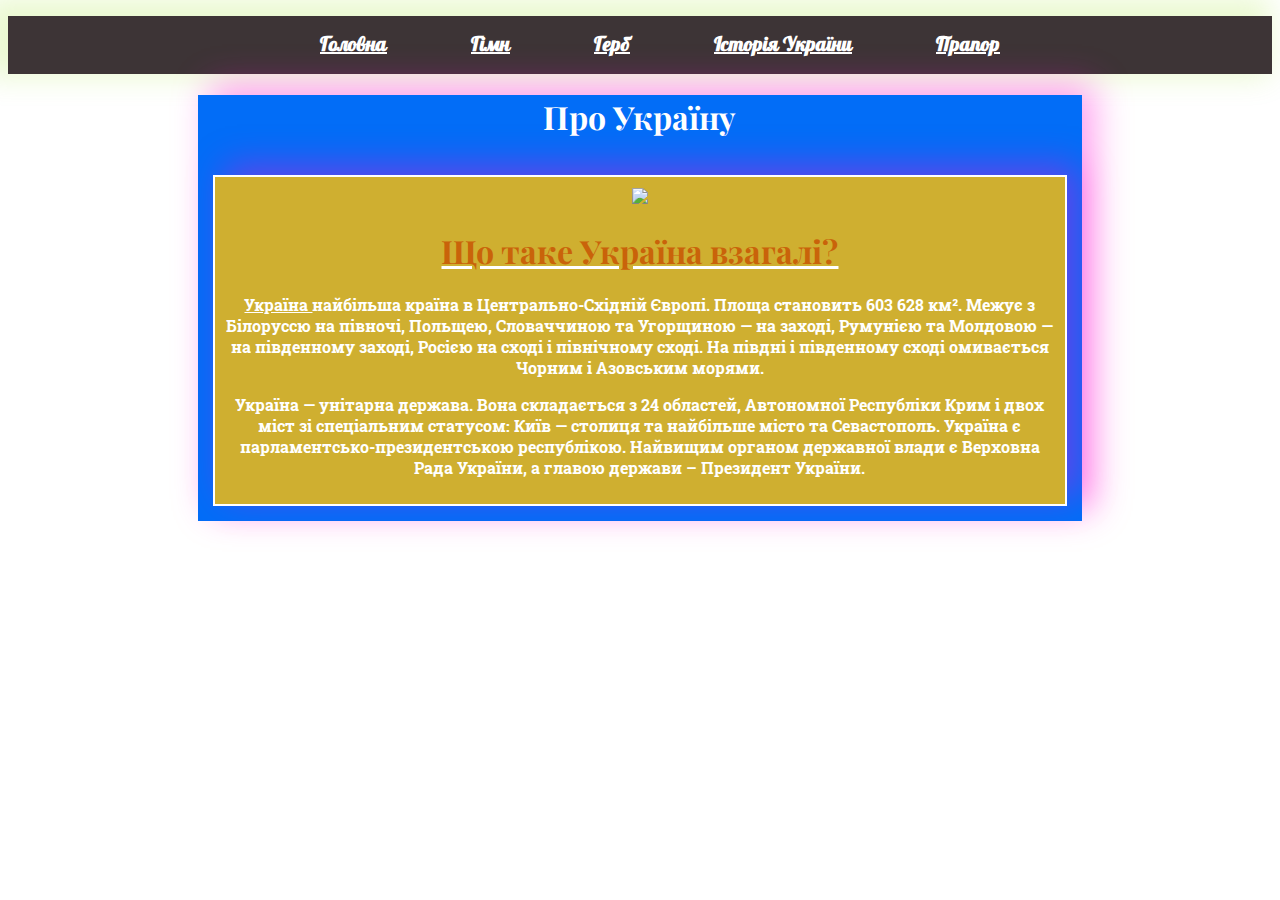
==== index.html @ 7220f4ee "Add files via upload" ====
<!DOCTYPE html>
<html>

<head>
	<link rel="stylesheet" type="text/css" href="style.css">
	

	<title>Блог про Україну</title>
</head>
<body>


<div class="header">

<link rel="stylesheet" type="text/css" href="style.css">


<div class="menu">
	<ul>
		<li><b> <a href="index.html" target="_blank">Головна</b></li></a>   
		<li><b> <a href="Гімн.html" target="_blank">Гімн</b></li></a>
	    <li><b> <a href="герб.html" target="_blank"> Герб</b></li></a>
	     <li><b> <a href="Історія України.html" target="_blank">Історія України</b></li></a>
		<li><b> <a href="Прапор.html" target="_blank">Прапор</b></li></a>
	</ul>	

</div>




</div>

<div>
	
</div>

<div class="content">
	<h1>Про Україну</h1>	
		<div class="posts">
			<div class="box">
				<img src="https://lastivka.dk/img/ukraine-map.png">
	
				<a href="ukraine.html" target="_blank"><h1>Що таке Україна взагалі?</h1></a>
	<p><b><a name="Україна" target="_blank" href="#Україна"> Україна  </a>      
 найбільша країна в Центрально-Східній Європі. Площа становить 603 628 км². Межує з Білоруссю на півночі, Польщею, Словаччиною та Угорщиною — на заході, Румунією та Молдовою — на південному заході, Росією на сході і північному сході. На півдні і південному сході омивається Чорним і Азовським морями.</p></b>
 <p><b>Україна — унітарна держава. Вона складається з 24 областей, Автономної Республіки Крим і двох міст зі спеціальним статусом: Київ — столиця та найбільше місто та Севастополь. Україна є парламентсько-президентською республікою. Найвищим органом державної влади є Верховна Рада України, а главою держави – Президент України.
</b></p>

</div>
		


</body>
</html>
---- style.css ----
@import url('https://fonts.googleapis.com/css2?family=Pattaya&family=Playfair+Display:ital,wght@1,500&family=Roboto+Slab:wght@300&display=swap');




.header{
background-color: #4ab6c2;
color: white;
text-align: center;
-webkit-box-shadow: -13px -8px 30px 11px rgba(142, 225, 0, 0.19);
-moz-box-shadow: -13px -8px 30px 11px rgba(142, 225, 0, 0.19);
box-shadow: -13px -8px 30px 11px rgba(142, 225, 0, 0.19);
}


.content{
background-color:#026df7;
color: white;
text-align: center;
width: 70%;
margin: 0 auto;
text-align: center;
-webkit-box-shadow: 12px -10px 34px 0px rgba(255, 0, 214, 0.38);
-moz-box-shadow: 12px -10px 34px 0px rgba(255, 0, 214, 0.38);
box-shadow: 12px -10px 34px 0px rgba(255, 0, 214, 0.38);
font-family: 'Roboto Slab', serif;

}






body{
background-image: url('https://static.ukrinform.com/photos/2018_04/thumb_files/630_360_1524930096-6711.jpg');
background-repeat: no-repeat;
background-size: 100%;
}

.posts{


	display: flex;S
}

.box{
background-color: #cfaf30;
padding: 10px;

margin: 15px;

border: 2px solid white;

flex-grow: 1;

-webkit-box-shadow: 12px -10px 34px 0px rgba(255, 0, 214, 0.38);
-moz-box-shadow: 12px -10px 34px 0px rgba(255, 0, 214, 0.38);
box-shadow: 12px -10px 34px 0px rgba(255, 0, 214, 0.38);
}

.box img{
max-width: 500px;

max-height: 400px; 

	width: 70%;
	max-width: 70%;

}


h1{
color: white;
font-family: 'Playfair Display', serif;

}


.box h1{


	color: #c9630a;
}


.menu li {
display: inline-block;
padding:  15px 40px;
font-size: 20px;
font-family: 'Pattaya', sans-serif;

}



.menu ul {
	list-style: none;
	color:#2debb2;
	text-align: center;
}


.menu ul:hover {
	list-style: none;
	background-color:#d1c9c9;
	text-align: center;
color:
#1aff00;
}
.menu{

background-color: #3d3436;

}

a{

	color: white;
}
---- style.css ----
@import url('https://fonts.googleapis.com/css2?family=Pattaya&family=Playfair+Display:ital,wght@1,500&family=Roboto+Slab:wght@300&display=swap');




.header{
background-color: #4ab6c2;
color: white;
text-align: center;
-webkit-box-shadow: -13px -8px 30px 11px rgba(142, 225, 0, 0.19);
-moz-box-shadow: -13px -8px 30px 11px rgba(142, 225, 0, 0.19);
box-shadow: -13px -8px 30px 11px rgba(142, 225, 0, 0.19);
}


.content{
background-color:#026df7;
color: white;
text-align: center;
width: 70%;
margin: 0 auto;
text-align: center;
-webkit-box-shadow: 12px -10px 34px 0px rgba(255, 0, 214, 0.38);
-moz-box-shadow: 12px -10px 34px 0px rgba(255, 0, 214, 0.38);
box-shadow: 12px -10px 34px 0px rgba(255, 0, 214, 0.38);
font-family: 'Roboto Slab', serif;

}






body{
background-image: url('https://static.ukrinform.com/photos/2018_04/thumb_files/630_360_1524930096-6711.jpg');
background-repeat: no-repeat;
background-size: 100%;
}

.posts{


	display: flex;S
}

.box{
background-color: #cfaf30;
padding: 10px;

margin: 15px;

border: 2px solid white;

flex-grow: 1;

-webkit-box-shadow: 12px -10px 34px 0px rgba(255, 0, 214, 0.38);
-moz-box-shadow: 12px -10px 34px 0px rgba(255, 0, 214, 0.38);
box-shadow: 12px -10px 34px 0px rgba(255, 0, 214, 0.38);
}

.box img{
max-width: 500px;

max-height: 400px; 

	width: 70%;
	max-width: 70%;

}


h1{
color: white;
font-family: 'Playfair Display', serif;

}


.box h1{


	color: #c9630a;
}


.menu li {
display: inline-block;
padding:  15px 40px;
font-size: 20px;
font-family: 'Pattaya', sans-serif;

}



.menu ul {
	list-style: none;
	color:#2debb2;
	text-align: center;
}


.menu ul:hover {
	list-style: none;
	background-color:#d1c9c9;
	text-align: center;
color:
#1aff00;
}
.menu{

background-color: #3d3436;

}

a{

	color: white;
}
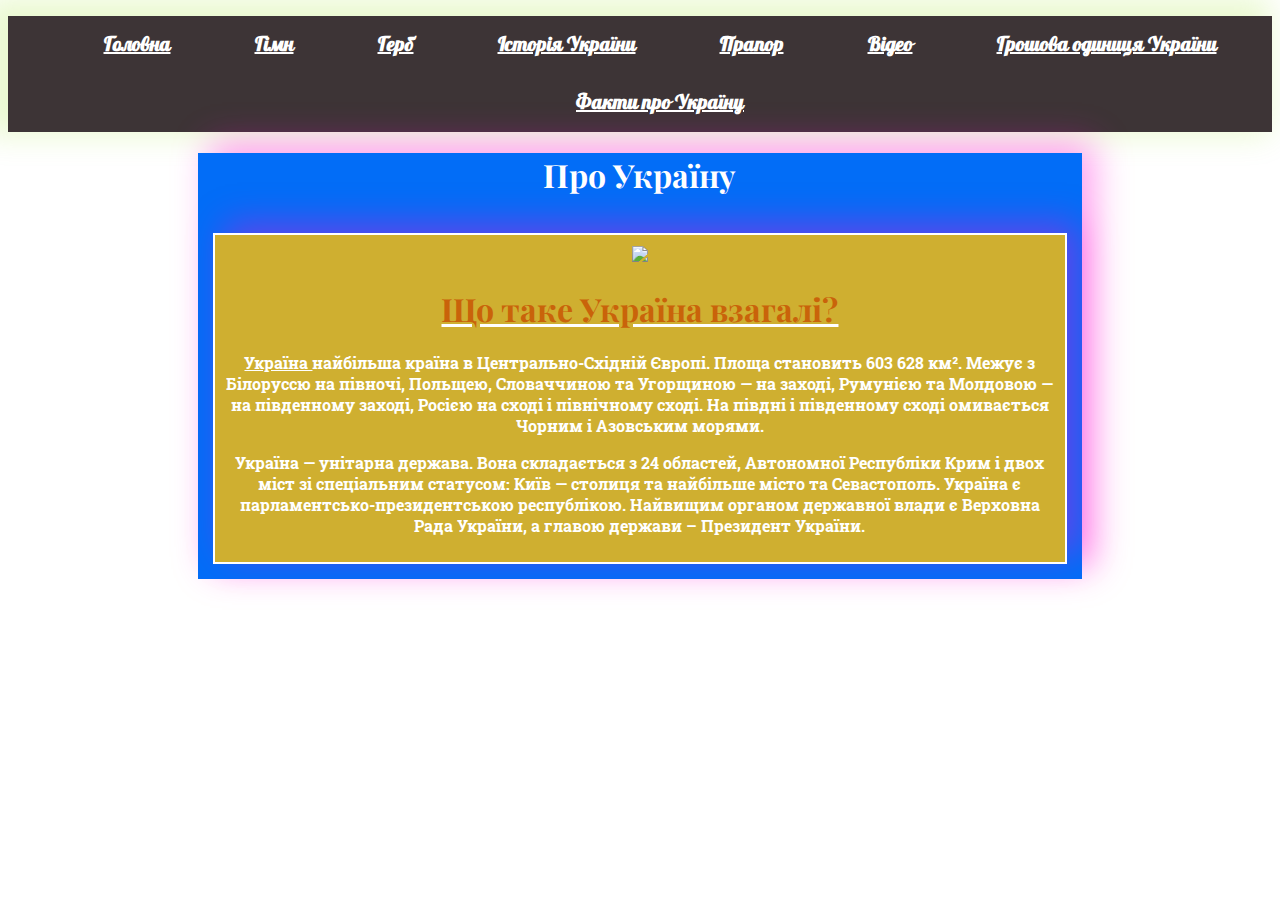
==== commit 2c32dbc8: "Add files via upload" ====
--- a/index.html
+++ b/index.html
@@ -20,8 +20,11 @@
 		<li><b> <a href="index.html" target="_blank">Головна</b></li></a>   
 		<li><b> <a href="Гімн.html" target="_blank">Гімн</b></li></a>
 	    <li><b> <a href="герб.html" target="_blank"> Герб</b></li></a>
-	     <li><b> <a href="Історія України.html" target="_blank">Історія України</b></li></a>
+	    <li><b> <a href="Історія України.html" target="_blank">Історія України</b></li></a>
 		<li><b> <a href="Прапор.html" target="_blank">Прапор</b></li></a>
+		<li><b> <a href="videos.html" target="_blank">Відео</b></li></a>
+		<li><b> <a href="ukraine money.html" target="_blank">Грошова одиниця України</b></li></a>
+		<li><b> <a href="ukraine.html" target="_blank">Факти про Україну</b></li></a>
 	</ul>	
 
 </div>
--- a/style.css
+++ b/style.css
@@ -33,9 +33,10 @@
 
 
 body{
-background-image: url('https://static.ukrinform.com/photos/2018_04/thumb_files/630_360_1524930096-6711.jpg');
+background-image: url('https://media.slovoidilo.ua/media/publications/11/102698/102698-1_large.jpg');
 background-repeat: no-repeat;
-background-size: 100%;
+background-size: cover;
+
 }
 
 .posts{
@@ -66,6 +67,12 @@
 
 	width: 70%;
 	max-width: 70%;
+transition: 1s;
+
+}
+.box img:hover{
+
+transform: scale(1.06);
 
 }
 
@@ -101,12 +108,13 @@
 }
 
 
-.menu ul:hover {
+.menu li:hover {
 	list-style: none;
 	background-color:#d1c9c9;
 	text-align: center;
-color:
-#1aff00;
+transform: scale(1.05);
+transition: 1s
+color: #1aff00;
 }
 .menu{
 
@@ -117,4 +125,21 @@
 a{
 
 	color: white;
+}
+
+
+.menu2 li {
+display: inline-block;
+padding:  15px 40px;
+font-size: 20px;
+font-family: 'Pattaya', sans-serif;
+
+}
+
+
+
+.menu2 ul {
+	list-style: none;
+	color:#75aaff;
+	text-align: center;
 }--- a/style.css
+++ b/style.css
@@ -33,9 +33,10 @@
 
 
 body{
-background-image: url('https://static.ukrinform.com/photos/2018_04/thumb_files/630_360_1524930096-6711.jpg');
+background-image: url('https://media.slovoidilo.ua/media/publications/11/102698/102698-1_large.jpg');
 background-repeat: no-repeat;
-background-size: 100%;
+background-size: cover;
+
 }
 
 .posts{
@@ -66,6 +67,12 @@
 
 	width: 70%;
 	max-width: 70%;
+transition: 1s;
+
+}
+.box img:hover{
+
+transform: scale(1.06);
 
 }
 
@@ -101,12 +108,13 @@
 }
 
 
-.menu ul:hover {
+.menu li:hover {
 	list-style: none;
 	background-color:#d1c9c9;
 	text-align: center;
-color:
-#1aff00;
+transform: scale(1.05);
+transition: 1s
+color: #1aff00;
 }
 .menu{
 
@@ -117,4 +125,21 @@
 a{
 
 	color: white;
+}
+
+
+.menu2 li {
+display: inline-block;
+padding:  15px 40px;
+font-size: 20px;
+font-family: 'Pattaya', sans-serif;
+
+}
+
+
+
+.menu2 ul {
+	list-style: none;
+	color:#75aaff;
+	text-align: center;
 }